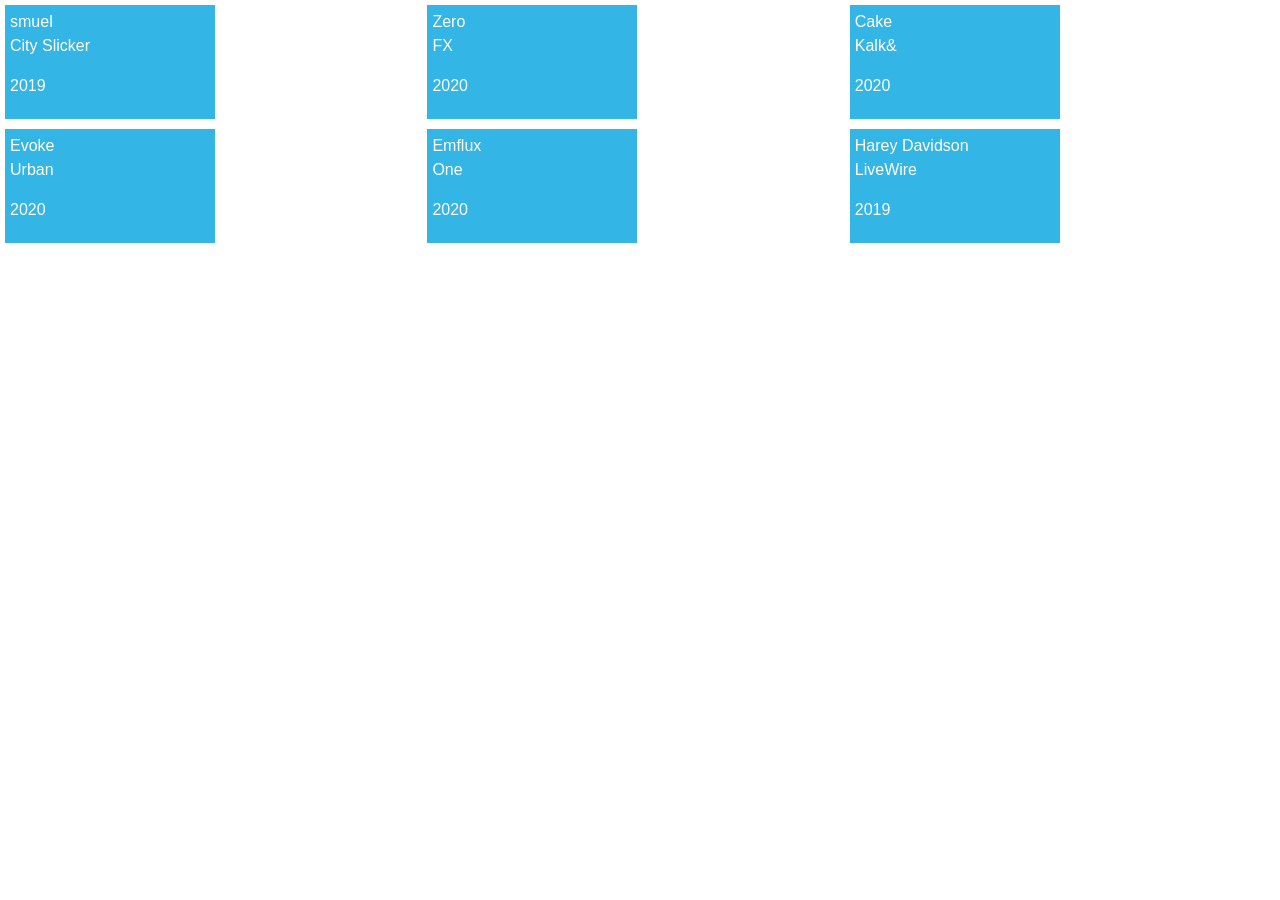
==== test.html @ b102463d "init" ====
<html lang="en">
<head>
    <meta charset="UTF-8">
    <meta http-equiv="X-UA-Compatible" content="IE=edge">
    <meta name="viewport" content="width=device-width, initial-scale=1.0">
    <title>Document</title>
    <link rel="stylesheet" href="">
    <script src="cc-liste-frigo.js"></script>
    <script src="https://ajax.googleapis.com/ajax/libs/jquery/3.5.1/jquery.min.js"></script>
    <link rel="stylesheet" href="https://stackpath.bootstrapcdn.com/bootstrap/4.3.1/css/bootstrap.min.css">
</head>
<body>  
        
        
            <cc-liste-vehicules affiche_marque="true" affiche_modele="true" affiche_annee="true" fichier="./data/test.json"></cc-liste-vehicules>
        
        
</body>

</html>
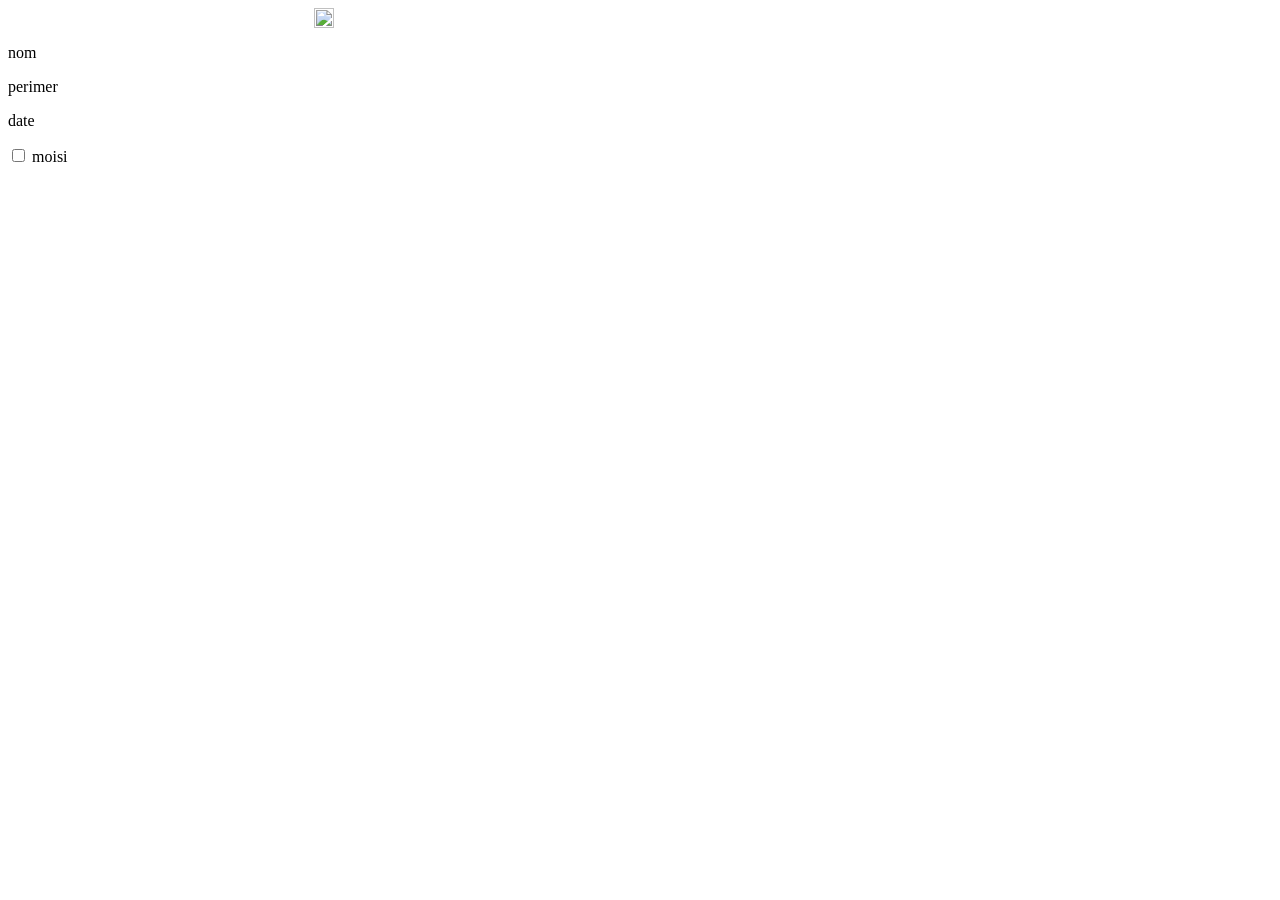
==== commit 3bac72b7: "implementation web component" ====
--- a/test.html
+++ b/test.html
@@ -7,14 +7,40 @@
     <title>Document</title>
     <link rel="stylesheet" href="">
     <script src="cc-liste-frigo.js"></script>
+    <script src="test.js"></script>
     <script src="https://ajax.googleapis.com/ajax/libs/jquery/3.5.1/jquery.min.js"></script>
-    <link rel="stylesheet" href="https://stackpath.bootstrapcdn.com/bootstrap/4.3.1/css/bootstrap.min.css">
 </head>
-<body>  
-        
-        
-            <cc-liste-vehicules affiche_marque="true" affiche_modele="true" affiche_annee="true" fichier="./data/test.json"></cc-liste-vehicules>
-        
+<body>
+    
+   <style>
+       .grid-container-2{
+           display: grid;
+           grid-template-columns: 20% 20% 20% 20% 20%;
+       }
+        .verticalhorizontal {
+            margin: auto;
+        }
+    </style>
+    
+   <div style="width: 50%;">
+
+       <div class="grid-container" style="vertical-align: middle;">
+           <center class="verticalhorizontal">
+               <img src="https://image.flaticon.com/icons/png/512/458/458595.png" alt="" style="width: 20px; text-align: center; ">
+           </center>
+           <p>nom</p>
+           <p>perimer</p>
+           <p>date</p>
+           <div class="verticalhorizontal">
+            <input type="checkbox" id="moisi">
+            <label for="moisi">moisi</label>
+           </div>
+           
+           
+           
+       </div>
+   </div>
+ 
         
 </body>
 
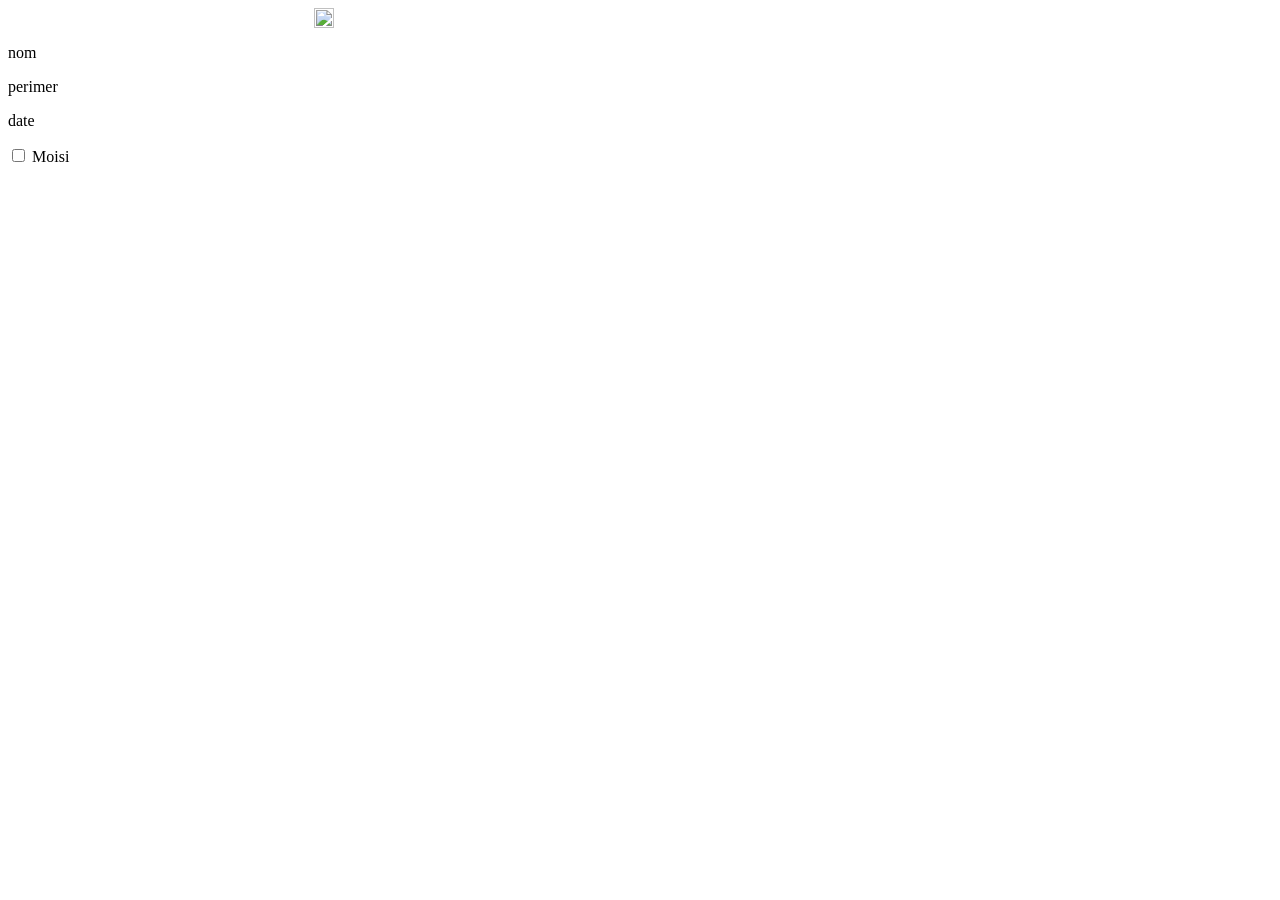
==== commit a7138ade: "Fini Peut etre" ====
--- a/test.html
+++ b/test.html
@@ -33,7 +33,7 @@
            <p>date</p>
            <div class="verticalhorizontal">
             <input type="checkbox" id="moisi">
-            <label for="moisi">moisi</label>
+            <label for="moisi">Moisi</label>
            </div>
            
            
